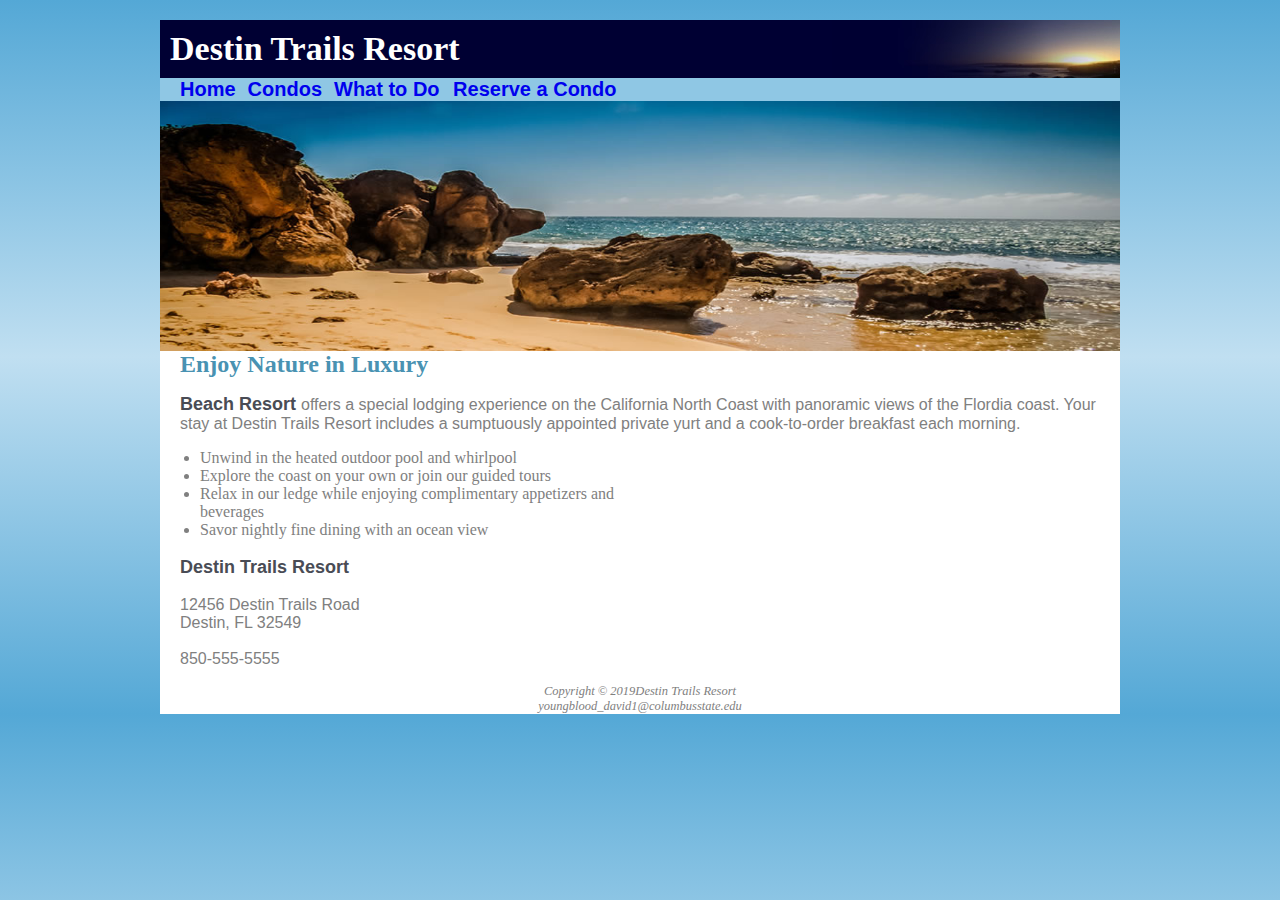
==== index.html @ 70daf7df "assignment2" ====
<!DOCTYPE html>
<html>
  <head>
    <link rel="shortcut icon" type="image/x-icon" href="favicon.ico" />
    <title>Home: Destin Trails Resort</title>
    <meta charset="utf-8">
    <link href="styles.css" rel="stylesheet"/>
  </head>
  <body>
    <header>
      <h1>Destin Trails Resort</h1></header>

      <nav> <a href="index.html">Home</a> &nbsp;
        <a href="condo.html">Condos</a> &nbsp;
        <a href="whattodo.html">What to Do </a> &nbsp;
      <a href="reservations.html">Reserve a Condo</a> &nbsp;</nav>

        <img src="coast.jpg" alt="cover" width = 100% height="250"></a>
    <div class = "back"><h2> Enjoy Nature in Luxury </h2>
    <p> <b> Beach Resort </b> offers a special lodging experience on the
              California North Coast with panoramic views of the Flordia coast.
              Your stay at Destin Trails Resort includes a sumptuously appointed
              private yurt and a cook-to-order breakfast each morning.</p>
      <ul> <li> Unwind in the heated outdoor pool and whirlpool</li>
      <li>Explore the coast on your own or join our guided tours</li>
      <li>Relax in our ledge while enjoying complimentary appetizers and <br> beverages</li>
      <li>Savor nightly fine dining with an ocean view</li></ul>


      <h3>Destin Trails Resort</h3>
      <p>12456 Destin Trails Road <br> Destin, FL 32549 <br><br> 850-555-5555</p>
      <footer id="myID">
        <i>Copyright &copy; 2019Destin Trails Resort<br>
        youngblood_david1@columbusstate.edu</i>
      </footer></div>
  </body>
</html>
---- styles.css ----
body{
  /*this is how you make the background change colors from one color to the next*/
  background-image: linear-gradient(to bottom,rgb(84,168,214), rgb(192, 223, 241),
                                    rgb(84,168,214));
  width: 75%;
  margin: auto;
  padding-top: 20px;
}
header {
  padding: 10px;
  background-color: #000033;
  color: white;
  background-image: url(sunset.jpg);
  background-repeat: no-repeat;
  background-position: top right;
}
h1{
  /*creates a background image of header1 the repeat makes sure that the photo does not repeat and the sizing of the background allows for the image to span across the website boundary*/

  color: white;
  margin: 0;
  font-size: 34px;
  font-weight: bold;}
nav{
  background-color: rgb(143,199,228);
  padding-left: 20px;
  ;
}
nav a {
  font-family: "helvetica";
  text-decoration: none;
  font-size: 20px;
  font-weight: bold;
  position: relative;
}
h2 {
  margin: 0;
  color: rgb(73,146,178);
  padding-left: 20px;}
p{
  font-family: "helvetica";
  color: gray;
  padding-left: 20px;
  }
img {
  display: block;
}
table {
  font-family: arial, sans-serif;
  border-collapse: collapse;
  width: 100%;
}

td, th {
  border: 1px solid rgb(107,181,218);
  text-align: left;
  padding: 8px;
}

tr:nth-child(even) {
  background-color: rgb(245,250,252);
}
ul {
  color: gray;
}
h3 {
  font-family: "helvetica";
  padding-left: 20px;
  color: rgb(73, 76, 85);
  font-size: 18px;
}
h4{
  font-family: "helvetica";
  padding-left: 20px;
  color: black;
  font-size: 18px;
}
b {
  color: rgb(73, 76, 85);
  font-size: 18px;
}
dl {
  font-family: "helvetica";
  background-color: white;
  color: gray;
  padding-left: 20px;
}
.back {
  background-color: white;
}
/*footer uses id*/
#myID
  {
    background-color white;
    text-align: center;
    font-size: 12.5px;
    color: gray;}
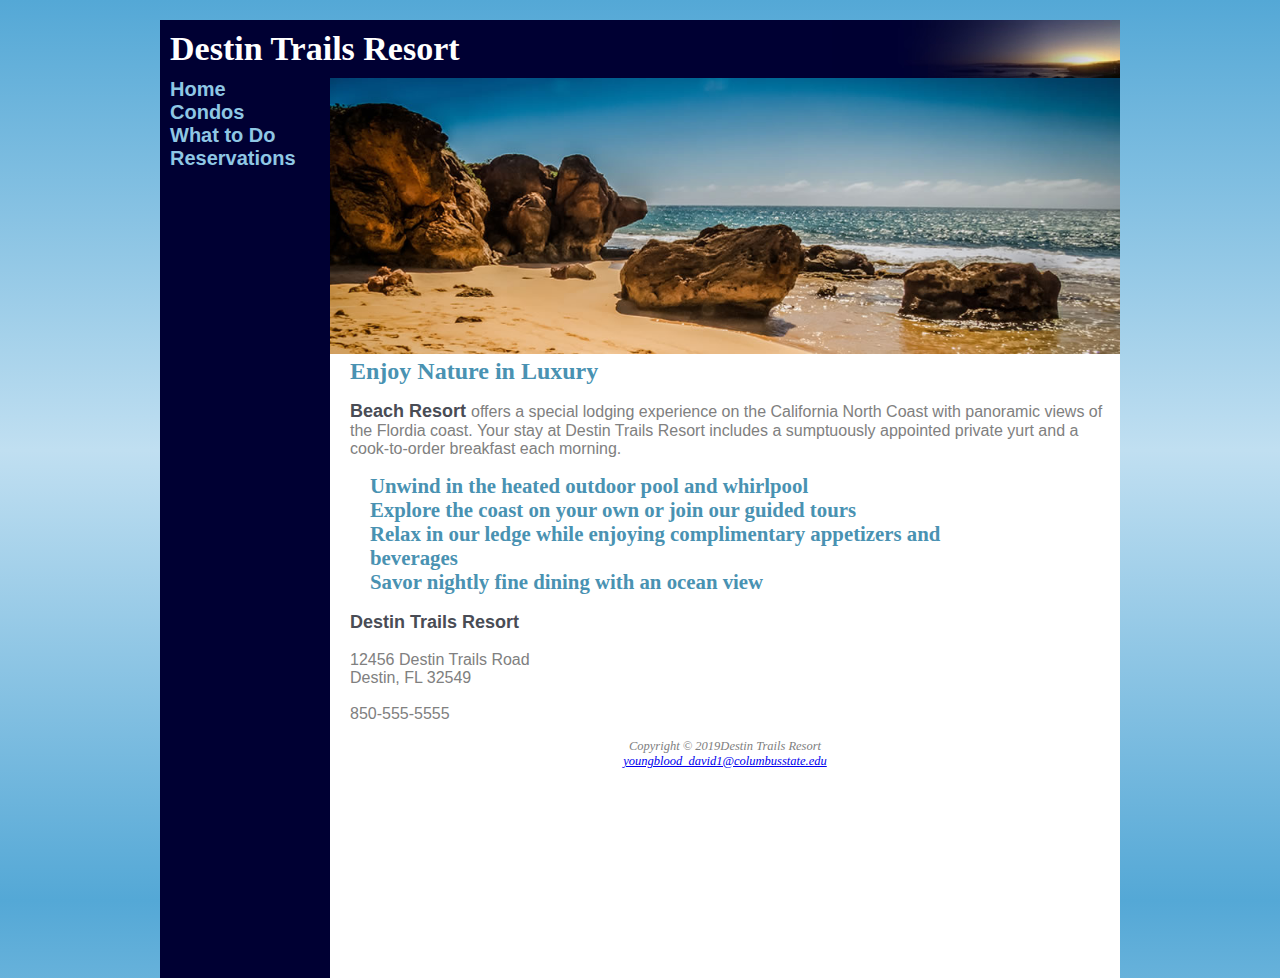
==== commit 02d47d6f: "assignment2" ====
--- a/index.html
+++ b/index.html
@@ -10,14 +10,13 @@
   <body>
     <header>
       <h1>Destin Trails Resort</h1></header>
-
-      <nav> <a href="index.html">Home</a> &nbsp;
-        <a href="condo.html">Condos</a> &nbsp;
-        <a href="whattodo.html">What to Do </a> &nbsp;
-      <a href="reservations.html">Reserve a Condo</a> &nbsp;</nav>
-
-        <img src="coast.jpg" alt="cover" width = 100% height="250"></a>
-    <div class = "back"><h2> Enjoy Nature in Luxury </h2>
+      <nav> <a href="index.html">Home</a> <br>
+        <a href="condo.html">Condos</a> <br>
+        <a href="whattodo.html">What to Do </a> <br>
+      <a href="reservations.html">Reservations</a> <br> </nav>
+    <div class = "column">
+      <img src="coast.jpg" alt="cover" width =100%>
+      <h2> Enjoy Nature in Luxury </h2>
     <p> <b> Beach Resort </b> offers a special lodging experience on the
               California North Coast with panoramic views of the Flordia coast.
               Your stay at Destin Trails Resort includes a sumptuously appointed
@@ -30,9 +29,10 @@
 
       <h3>Destin Trails Resort</h3>
       <p>12456 Destin Trails Road <br> Destin, FL 32549 <br><br> 850-555-5555</p>
-      <footer id="myID">
+
+        <footer id="myID">
         <i>Copyright &copy; 2019Destin Trails Resort<br>
-        youngblood_david1@columbusstate.edu</i>
+        <a href="mailto:youngblood_david1@columbusstate.edu">youngblood_david1@columbusstate.edu</a></i>
       </footer></div>
   </body>
 </html>
--- a/styles.css
+++ b/styles.css
@@ -4,7 +4,16 @@
                                     rgb(84,168,214));
   width: 75%;
   margin: auto;
-  padding-top: 20px;
+  padding: 20px;
+  height: 100%;
+}
+html{
+  height: 100%;
+}
+main{
+  background-color: white;
+  float: left;
+  width: 80%;
 }
 header {
   padding: 10px;
@@ -21,17 +30,31 @@
   margin: 0;
   font-size: 34px;
   font-weight: bold;}
+
 nav{
-  background-color: rgb(143,199,228);
-  padding-left: 20px;
-  ;
+  width: 150px;
+  position: absolute;
+  background-color:#000033;
+  padding-left: 10px;
+  padding-right: 10px;
+  margin-bottom: 10px;
+  height:inherit;
+}
+
+.column {
+  margin-left: 170px;
+  background-color: white;
+  height: inherit;
+  margin-bottom: 10px; 
 }
 nav a {
+  color: rgb(143,199,228);
   font-family: "helvetica";
   text-decoration: none;
   font-size: 20px;
   font-weight: bold;
-  position: relative;
+
+
 }
 h2 {
   margin: 0;
@@ -42,11 +65,8 @@
   color: gray;
   padding-left: 20px;
   }
-img {
-  display: block;
-}
 table {
-  font-family: arial, sans-serif;
+  font-family: helvetica, helvetica;
   border-collapse: collapse;
   width: 100%;
 }
@@ -62,6 +82,12 @@
 }
 ul {
   color: gray;
+}
+li {
+  font-weight: bold;
+  list-style: none;
+  color: rgb(73,146,178);
+  font-size: 1.3em;
 }
 h3 {
   font-family: "helvetica";
@@ -81,12 +107,18 @@
 }
 dl {
   font-family: "helvetica";
-  background-color: white;
   color: gray;
   padding-left: 20px;
 }
-.back {
-  background-color: white;
+form{
+  display: block;
+  padding-left: 10px;
+  margin-top: 0em;
+  font-family: "helvetica";
+  color: rgb(73, 76, 85);
+}
+input{
+  padding-left: 10px;
 }
 /*footer uses id*/
 #myID
